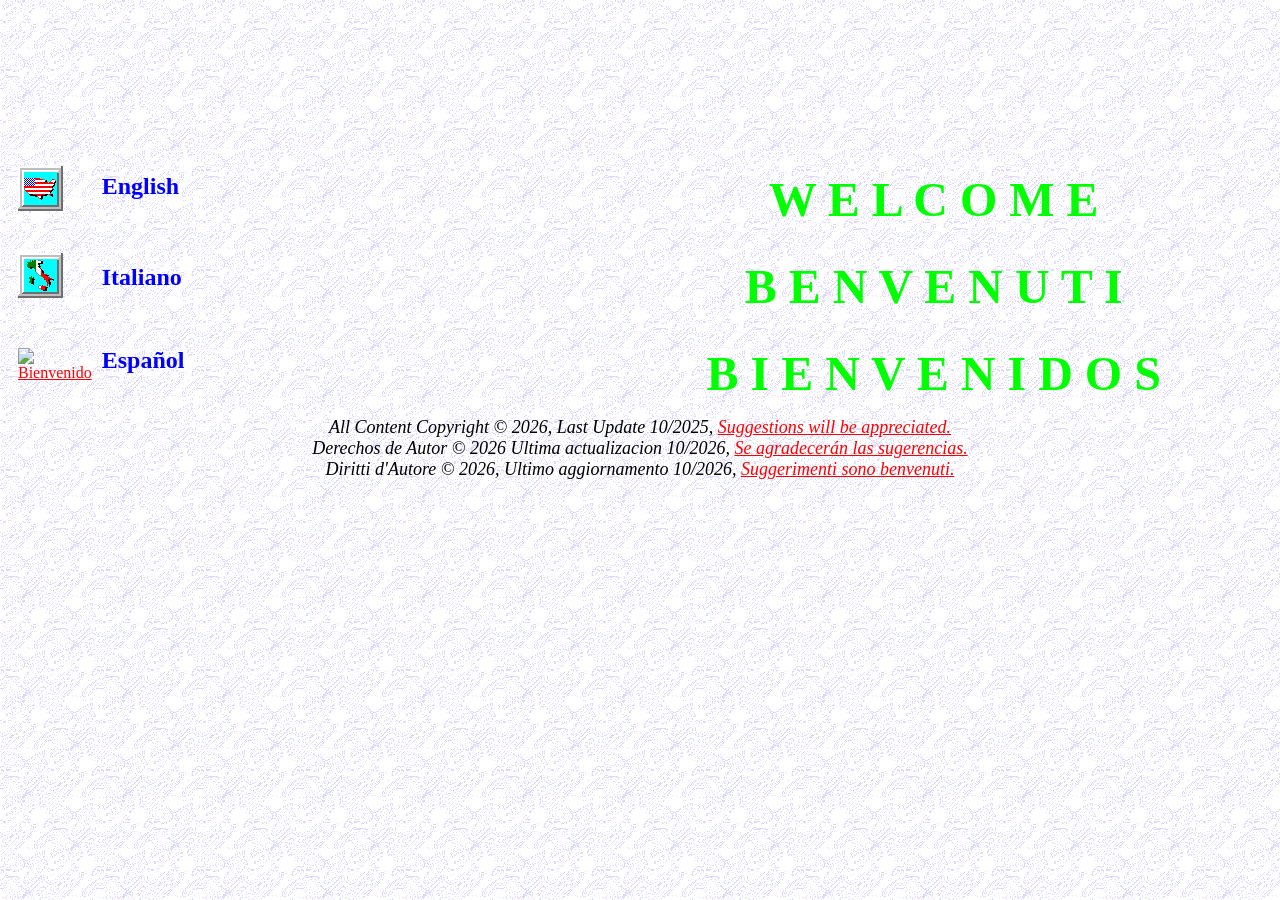
==== index.html @ be6c8c7e "Add files via upload" ====
<!DOCTYPE html>
<html>
 <head>
  <meta name="Author" content="M.G.F.L.">
  <meta name="description" content="Welcome, Benvenuto, Bienvenido">
  <meta name="Keywords" content="Family, Familia, Famiglia">
  <title="Home page">
  </title>
  <script type="text/javascript">
  <!--
   function MRestore() {
    var i,x,a=document.Msr; for(i=0;a&&i<a.length&&(x=a[i])&&x.oSrc;i++) x.src=x.oSrc;
   }
   function Mload() {
    var d=document; if(d.images){
     if(!d.Mp) d.Mp=new Array();
     var i,j=d.Mp.length,a=Mload.arguments;
     for(i=0; i<a.length; i++)
 if (a[i].indexOf("#")!=0){
      d.Mp[j]=new Image; d.Mp[j++].src=a[i];
     }
    }
   }
   function MfindO(n, d) {
    var p,i,x;  if(!d) d=document; if((p=n.indexOf("?"))>0&&parent.frames.length) {
     d=parent.frames[n.substring(p+1)].document; n=n.substring(0,p);
    }
    if(!(x=d[n])&&d.all) x=d.all[n];
    for (i=0;!x&&i<d.forms.length;i++) x=d.forms[i][n];
    for(i=0;!x&&d.layers&&i<d.layers.length;i++) x=MfindO(n,d.layers[i].document); return x;
   }
   function Mswap() {
    var i,j=0,x,a=Mswap.arguments; document.Msr=new Array;
    for(i=0;i<(a.length-2);i+=3)
    if ((x=MfindO(a[i]))!=null){
     document.Msr[j++]=x;
     if(!x.oSrc) x.oSrc=x.src; x.src=a[i+2];
    }
   }
  //-->
  </script>
 </head>
 <body background="ima/fon.gif" Link="#FF0000" vlink="#000FF0" text="#000000" onload="Mload('ima/usa0','ima/esp0','ima/ita0')">  
  <table cellspacing="0" cellpadding="0">
   <tr> </tr>
   <tr><center><br><br><img src="ima/logo.gif"><br><br></center></tr>
    <tr> </tr>
  </table>
  <table cellspacing="0" cellpadding="0">
   <tr>
    <td width="5%" valign="middle"><a onmouseout="MRestore()" onmouseover="Mswap('usa','','ima/usa0.gif',1)" href="en/menu.html"><img src="ima/usa.gif" border="0" vspace="2" hspace="10" alt="Welcome" name="usa"><br><br></td>
    <td width="40%" valign="middle"><font size="5" color="#0000FF"><b>English</b></a><br><br></td>
	<td width="55%" valign="top"><center><p><font color="#00FF00" size="+25"><b>W E L C O M E</b></center></td>
   </tr>
   <tr>
    <td valign="middle"><a onmouseout="MRestore()" onmouseover="Mswap('ita','','ima/ita0.gif',1)" href="it/menu.html"><img src="ima/ita.gif" border="0" vspace="2" hspace="10" alt="Benvenuto" name="ita"><br><br></td>
    <td valign="middle"><font size="5" color="#0000FF"><b>Italiano</b></a></font><br><br></td>
	<td width="65%" valign="TOP"><center><p><font color="#00FF00" size="+25"><b>B E N V E N U T I</b></center></td>
   </tr>
   <tr>
    <td valign="middle"><a onmouseout="MRestore()" onmouseover="Mswap('esp','','ima/esp0.gif',1)" href="es/menu.html"><img src="Ima/esp.gif" border="0" vspace="2" hspace="10" alt="Bienvenido" name="esp"><br><br></td>
       <td valign="middle"><font size="5" color="#0000FF"><b>Espa&ntilde;ol</b></a><br><br></td>
	<td width="65%" valign="top"><center><p><font color="#00FF00" size="+25"><b>B I E N V E N I D O S</b></center></td>
   </tr>
  </table>
  <table width="100%">
   <tr><center><font size="+1"><i>All Content Copyright &copy; 2026, Last Update 10/2025, <a href="mailto:FuentesGi@icloud.com">Suggestions will be appreciated.</a></center><tr/>
   <tr><center>Derechos de Autor &copy; 2026 Ultima actualizacion 10/2026, <a href="mailto:FuentesGi@icloud.com">Se agradecer&aacute;n las sugerencias.</a></center></tr>
   <tr><center>Diritti d'Autore &copy; 2026, Ultimo aggiornamento 10/2026, <a href="mailto:FuentesGi@icloud.com">Suggerimenti sono  benvenuti.</a></center></tr>
  </table>
 </body>
</html>
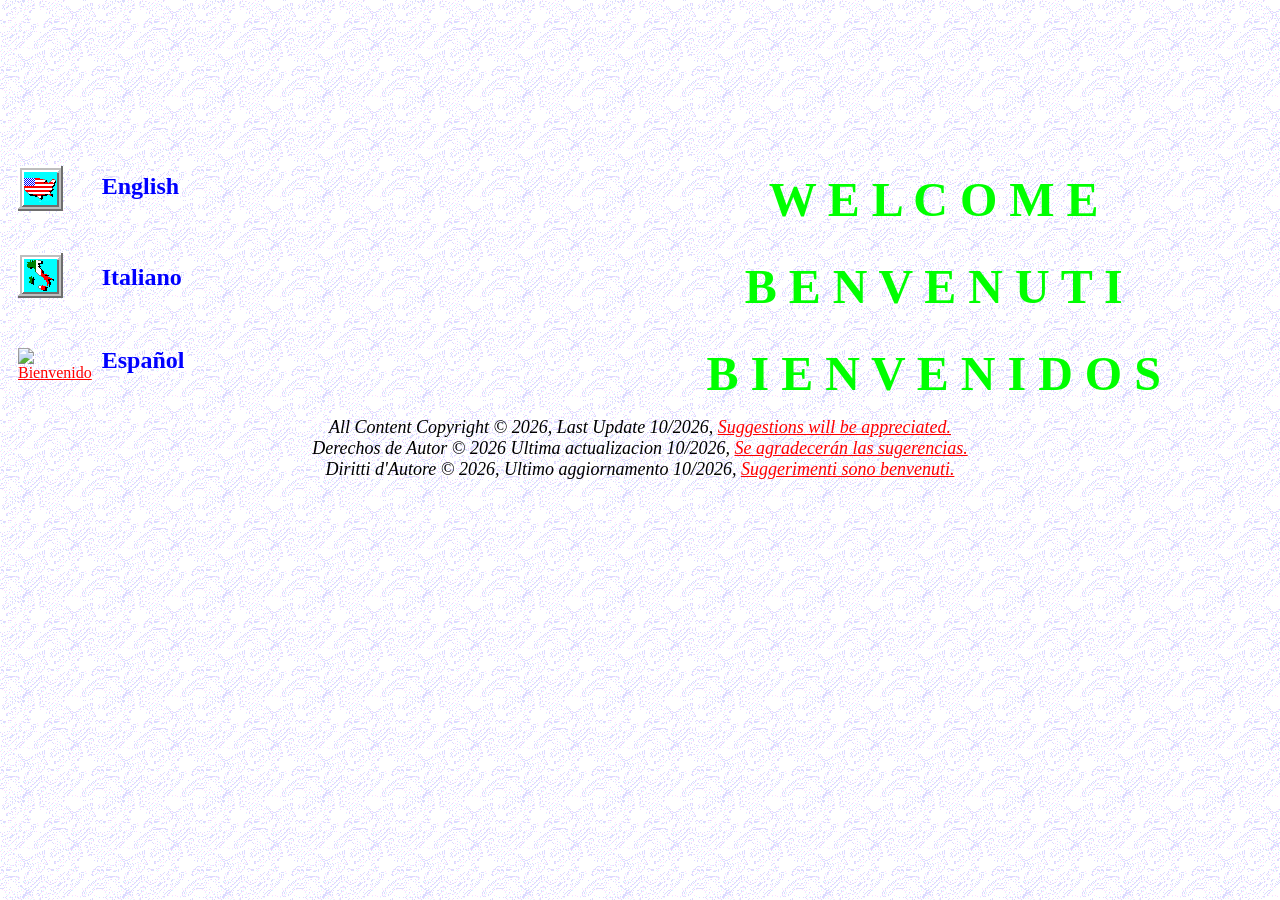
==== commit 4ae99c6d: "Update index.html" ====
--- a/index.html
+++ b/index.html
@@ -7,7 +7,6 @@
   <title="Home page">
   </title>
   <script type="text/javascript">
-  <!--
    function MRestore() {
     var i,x,a=document.Msr; for(i=0;a&&i<a.length&&(x=a[i])&&x.oSrc;i++) x.src=x.oSrc;
    }
@@ -37,7 +36,6 @@
      if(!x.oSrc) x.oSrc=x.src; x.src=a[i+2];
     }
    }
-  //-->
   </script>
  </head>
  <body background="ima/fon.gif" Link="#FF0000" vlink="#000FF0" text="#000000" onload="Mload('ima/usa0','ima/esp0','ima/ita0')">  
@@ -64,7 +62,7 @@
    </tr>
   </table>
   <table width="100%">
-   <tr><center><font size="+1"><i>All Content Copyright &copy; 2026, Last Update 10/2025, <a href="mailto:FuentesGi@icloud.com">Suggestions will be appreciated.</a></center><tr/>
+   <tr><center><font size="+1"><i>All Content Copyright &copy; 2026, Last Update 10/2026, <a href="mailto:FuentesGi@icloud.com">Suggestions will be appreciated.</a></center><tr/>
    <tr><center>Derechos de Autor &copy; 2026 Ultima actualizacion 10/2026, <a href="mailto:FuentesGi@icloud.com">Se agradecer&aacute;n las sugerencias.</a></center></tr>
    <tr><center>Diritti d'Autore &copy; 2026, Ultimo aggiornamento 10/2026, <a href="mailto:FuentesGi@icloud.com">Suggerimenti sono  benvenuti.</a></center></tr>
   </table>
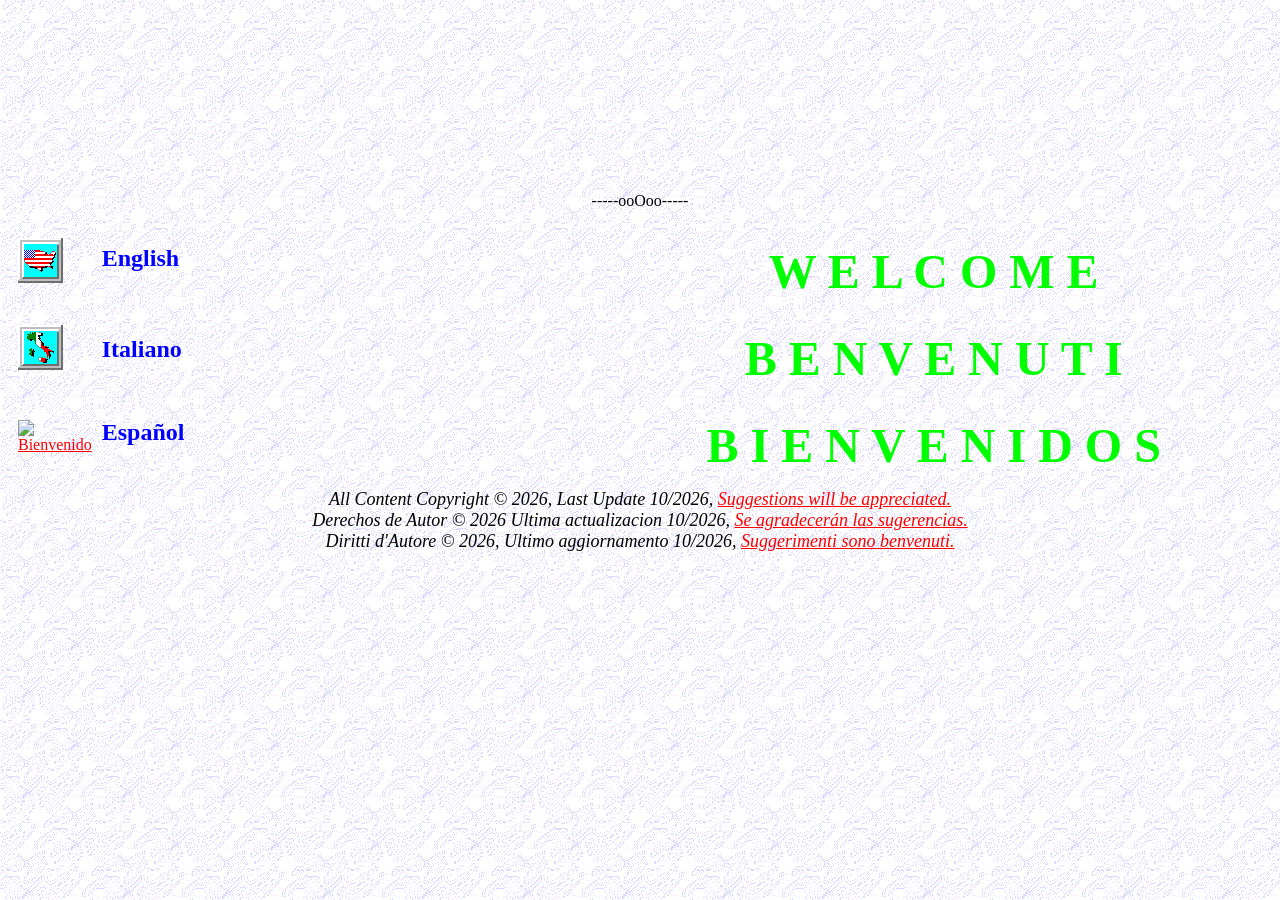
==== commit 3e4f8308: "Update index.html" ====
--- a/index.html
+++ b/index.html
@@ -4,8 +4,7 @@
   <meta name="Author" content="M.G.F.L.">
   <meta name="description" content="Welcome, Benvenuto, Bienvenido">
   <meta name="Keywords" content="Family, Familia, Famiglia">
-  <title="Home page">
-  </title>
+  <title="Home page"></title>
   <script type="text/javascript">
    function MRestore() {
     var i,x,a=document.Msr; for(i=0;a&&i<a.length&&(x=a[i])&&x.oSrc;i++) x.src=x.oSrc;
@@ -38,11 +37,14 @@
    }
   </script>
  </head>
- <body background="ima/fon.gif" Link="#FF0000" vlink="#000FF0" text="#000000" onload="Mload('ima/usa0','ima/esp0','ima/ita0')">  
+ <body background="ima/fon.gif" Link="#FF0000" vlink="#000FF0" text="#000000" onload="Mload('ima/usa0','ima/esp0','ima/ita0')"> 
   <table cellspacing="0" cellpadding="0">
    <tr> </tr>
    <tr><center><br><br><img src="ima/logo.gif"><br><br></center></tr>
-    <tr> </tr>
+   <tr> </tr>
+  </table>
+  <table border-spacing: 500px;>
+   <tr><center><br><br>-----ooOoo-----<br><br></center></tr>
   </table>
   <table cellspacing="0" cellpadding="0">
    <tr>
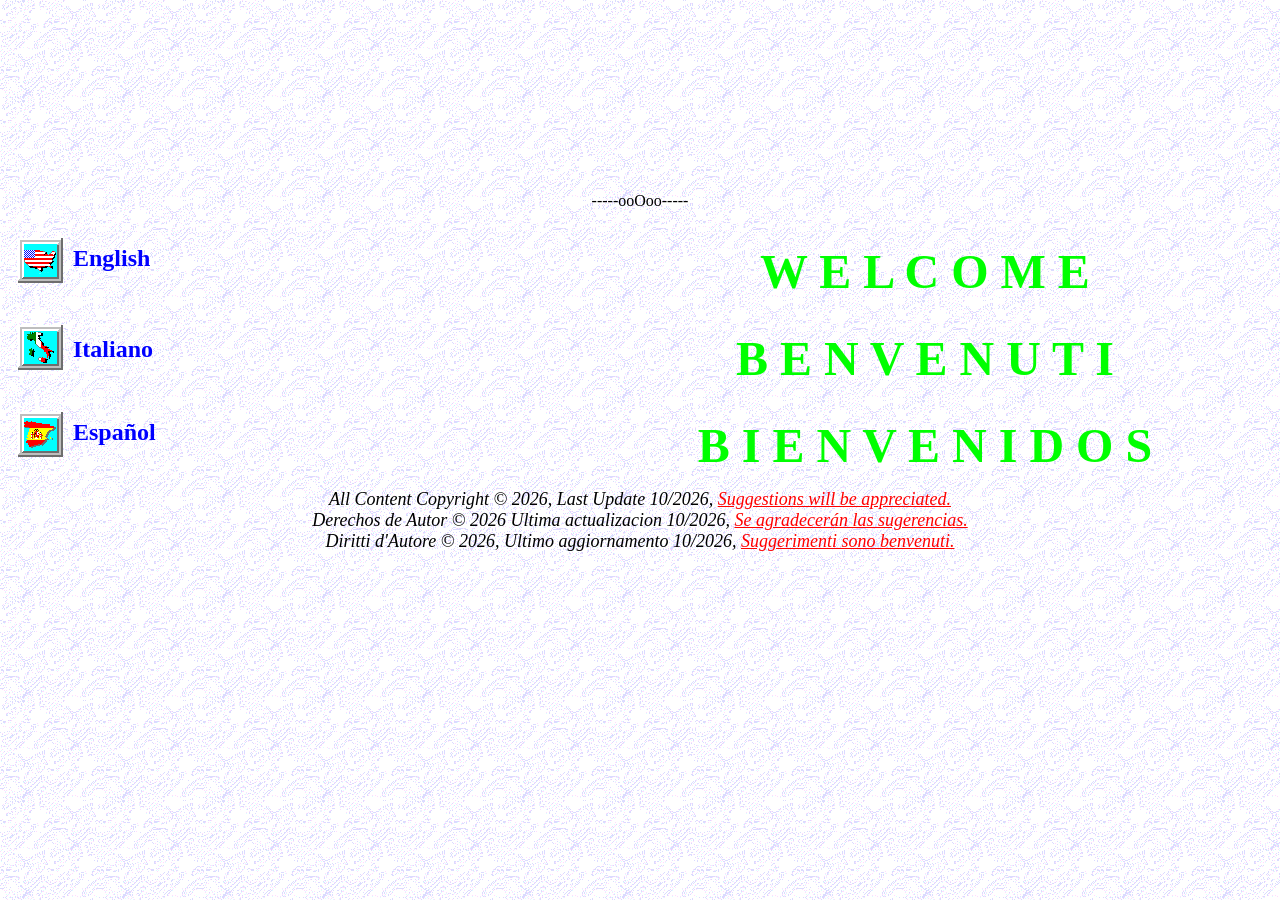
==== commit 5bef4bd1: "Update index.html" ====
--- a/index.html
+++ b/index.html
@@ -58,7 +58,7 @@
 	<td width="65%" valign="TOP"><center><p><font color="#00FF00" size="+25"><b>B E N V E N U T I</b></center></td>
    </tr>
    <tr>
-    <td valign="middle"><a onmouseout="MRestore()" onmouseover="Mswap('esp','','ima/esp0.gif',1)" href="es/menu.html"><img src="Ima/esp.gif" border="0" vspace="2" hspace="10" alt="Bienvenido" name="esp"><br><br></td>
+    <td valign="middle"><a onmouseout="MRestore()" onmouseover="Mswap('esp','','ima/esp0.gif',1)" href="es/menu.html"><img src="ima/esp.gif" border="0" vspace="2" hspace="10" alt="Bienvenido" name="esp"><br><br></td>
        <td valign="middle"><font size="5" color="#0000FF"><b>Espa&ntilde;ol</b></a><br><br></td>
 	<td width="65%" valign="top"><center><p><font color="#00FF00" size="+25"><b>B I E N V E N I D O S</b></center></td>
    </tr>
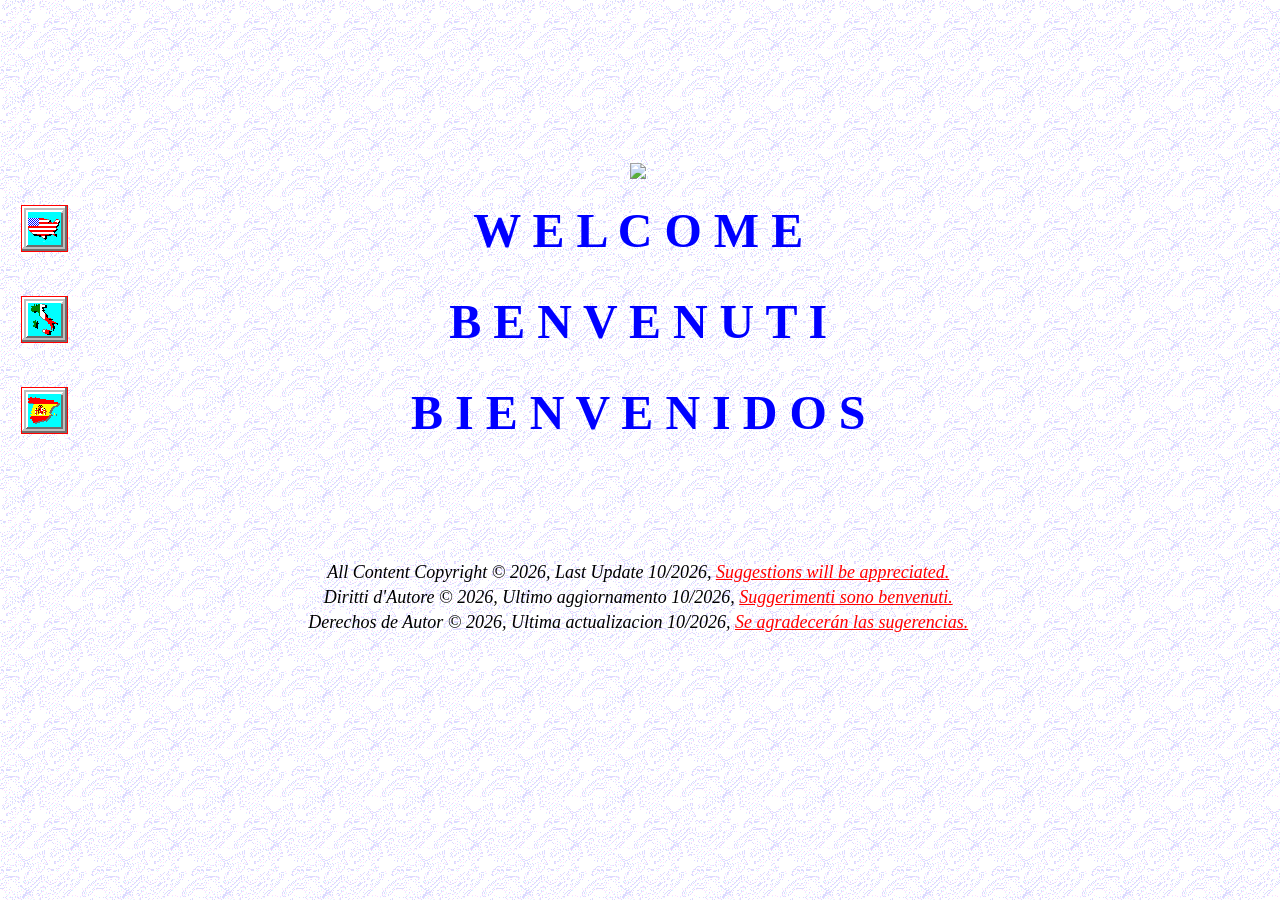
==== commit da82f5df: "Add files via upload" ====
--- a/index.html
+++ b/index.html
@@ -1,10 +1,10 @@
 <!DOCTYPE html>
 <html>
  <head>
+  <title>Home Page</title>
   <meta name="Author" content="M.G.F.L.">
   <meta name="description" content="Welcome, Benvenuto, Bienvenido">
-  <meta name="Keywords" content="Family, Familia, Famiglia">
-  <title="Home page"></title>
+  <meta name="Keywords" content="Grandchildren, Nipoti, Nietos">
   <script type="text/javascript">
    function MRestore() {
     var i,x,a=document.Msr; for(i=0;a&&i<a.length&&(x=a[i])&&x.oSrc;i++) x.src=x.oSrc;
@@ -38,35 +38,52 @@
   </script>
  </head>
  <body background="ima/fon.gif" Link="#FF0000" vlink="#000FF0" text="#000000" onload="Mload('ima/usa0','ima/esp0','ima/ita0')"> 
-  <table cellspacing="0" cellpadding="0">
-   <tr> </tr>
-   <tr><center><br><br><img src="ima/logo.gif"><br><br></center></tr>
-   <tr> </tr>
-  </table>
-  <table border-spacing: 500px;>
-   <tr><center><br><br>-----ooOoo-----<br><br></center></tr>
-  </table>
-  <table cellspacing="0" cellpadding="0">
+  <table>
    <tr>
-    <td width="5%" valign="middle"><a onmouseout="MRestore()" onmouseover="Mswap('usa','','ima/usa0.gif',1)" href="en/menu.html"><img src="ima/usa.gif" border="0" vspace="2" hspace="10" alt="Welcome" name="usa"><br><br></td>
-    <td width="40%" valign="middle"><font size="5" color="#0000FF"><b>English</b></a><br><br></td>
-	<td width="55%" valign="top"><center><p><font color="#00FF00" size="+25"><b>W E L C O M E</b></center></td>
+    <td width="10%" valign="middle">&nbsp;</td>
+    <td width="80%" valign="middle"><center><br><br><img src="ima/logo.gif"><br><br></center></td>
+    <td width="10%" valign="middle">&nbsp;</td>
    </tr>
    <tr>
-    <td valign="middle"><a onmouseout="MRestore()" onmouseover="Mswap('ita','','ima/ita0.gif',1)" href="it/menu.html"><img src="ima/ita.gif" border="0" vspace="2" hspace="10" alt="Benvenuto" name="ita"><br><br></td>
-    <td valign="middle"><font size="5" color="#0000FF"><b>Italiano</b></a></font><br><br></td>
-	<td width="65%" valign="TOP"><center><p><font color="#00FF00" size="+25"><b>B E N V E N U T I</b></center></td>
+    <td>&nbsp;</td>
+    <td><center><img src="ima/sep1.png"></center></td>
+    <td>&nbsp;</td>
    </tr>
    <tr>
-    <td valign="middle"><a onmouseout="MRestore()" onmouseover="Mswap('esp','','ima/esp0.gif',1)" href="es/menu.html"><img src="ima/esp.gif" border="0" vspace="2" hspace="10" alt="Bienvenido" name="esp"><br><br></td>
-       <td valign="middle"><font size="5" color="#0000FF"><b>Espa&ntilde;ol</b></a><br><br></td>
-	<td width="65%" valign="top"><center><p><font color="#00FF00" size="+25"><b>B I E N V E N I D O S</b></center></td>
+    <td><a onmouseout="MRestore()" onmouseover="Mswap('usa','','ima/usa0.gif',1)" href="en/menu.html"><img src="ima/usa.gif" border="1" hspace="10" alt="Welcome" name="usa"></td>
+    <td><center><p><font color="#0000ff" size="+10"><b>W E L C O M E</b></p></center></td>
+    <td>&nbsp;</td>
+   </tr>
+   <tr>
+    <td><a onmouseout="MRestore()" onmouseover="Mswap('ita','','ima/ita0.gif',1)" href="it/menu.html"><img src="ima/ita.gif" border="1" hspace="10" alt="Benvenuto" name="ita"></td>
+    <td><center><p><font color="#0000ff" size="+10"><b>B E N V E N U T I</b></p></center></td>
+	<td>&nbsp;</td>
+   </tr>
+   <tr>
+    <td><a onmouseout="MRestore()" onmouseover="Mswap('esp','','ima/esp0.gif',1)" href="es/menu.html"><img src="ima/esp.gif" border="1" hspace="10" alt="Bienvenido" name="esp"></td>
+    <td><center><p><font size="20" color="#0000ff"><b>B I E N V E N I D O S</b></p></center</td>
+	<td>&nbsp;</td>
+   </tr>
+   <tr>
+    <td>&nbsp;</td></tr>
+    <td><br><br>&nbsp;</td></tr>
+    <td>&nbsp;</td>
+   </tr>
+   <tr>
+    <td>&nbsp;</td>
+    <td><center><font size="+1"><i>All Content Copyright &copy; 2026, Last Update 10/2026, <a href="mailto:FuentesGi@icloud.com">Suggestions will be appreciated.</a></center></td>
+    <td>&nbsp;</td>
+   </tr>
+   <tr>
+    <td>&nbsp;</td>
+    <td><center><font size="+1"><i>Diritti d'Autore &copy; 2026, Ultimo aggiornamento 10/2026, <a href="mailto:FuentesGi@icloud.com">Suggerimenti sono  benvenuti.</a></center></td>
+    <td>&nbsp;</td>
+   </tr>   
+   <tr>
+    <td>&nbsp;</td>
+    <td><center><font size="+1"><i>Derechos de Autor &copy; 2026, Ultima actualizacion 10/2026, <a href="mailto:FuentesGi@icloud.com">Se agradecer&aacute;n las sugerencias.</a></center></td>
+    <td>&nbsp;</td>
    </tr>
   </table>
-  <table width="100%">
-   <tr><center><font size="+1"><i>All Content Copyright &copy; 2026, Last Update 10/2026, <a href="mailto:FuentesGi@icloud.com">Suggestions will be appreciated.</a></center><tr/>
-   <tr><center>Derechos de Autor &copy; 2026 Ultima actualizacion 10/2026, <a href="mailto:FuentesGi@icloud.com">Se agradecer&aacute;n las sugerencias.</a></center></tr>
-   <tr><center>Diritti d'Autore &copy; 2026, Ultimo aggiornamento 10/2026, <a href="mailto:FuentesGi@icloud.com">Suggerimenti sono  benvenuti.</a></center></tr>
-  </table>
  </body>
-</html>
+</html>
